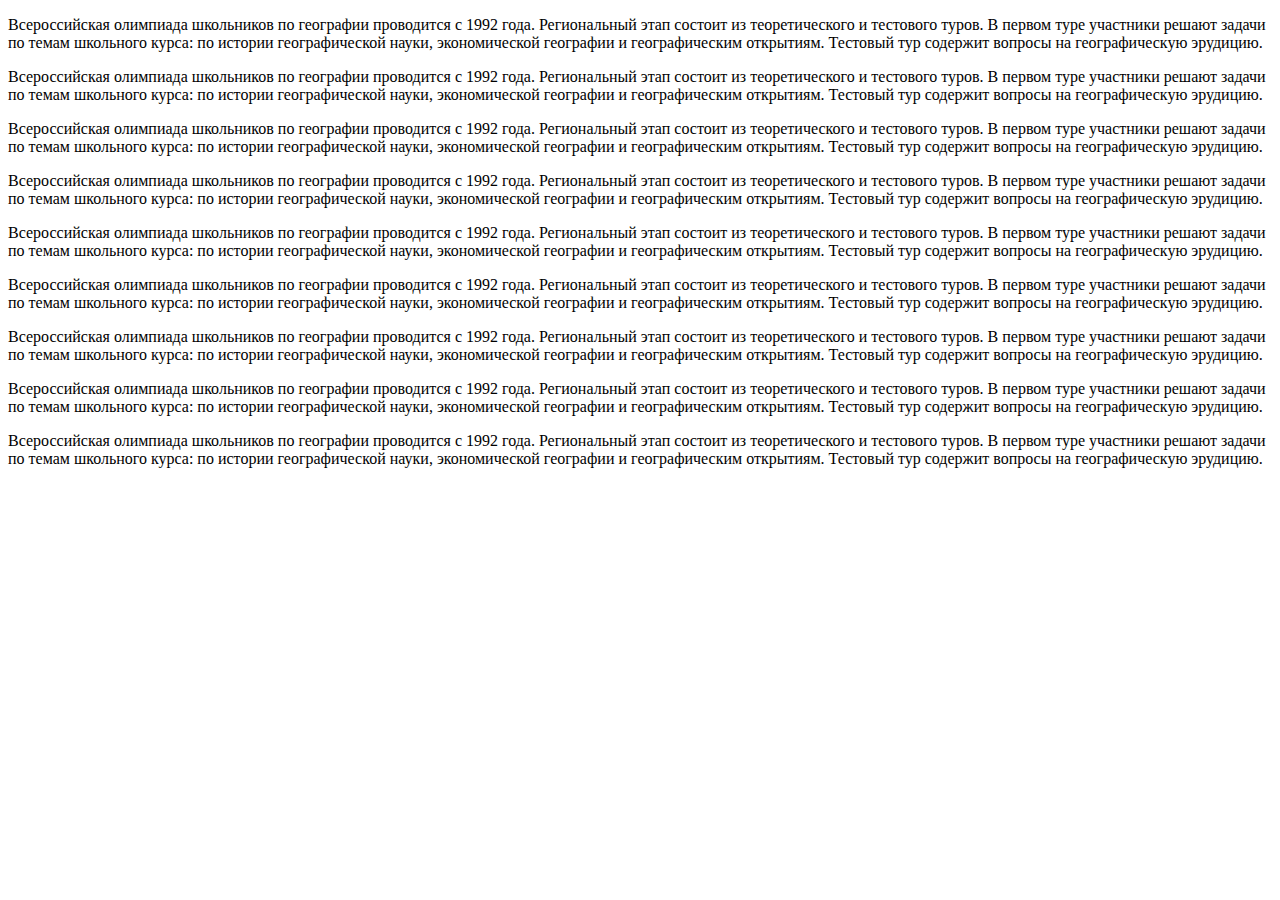
==== index.html @ 80fb5c0f "Calculator starting" ====
<!doctype html>
<html>
<head>
<meta charset="utf-8">
<title>Pikachy</title>
<link href="css/bootstrap.min.css" rel="stylesheet" type="text/css">
<link href="css/global.css" rel="stylesheet" type="text/css">
</head>

<body>
<div class="row g-0">
		<div class="col-12 bg_copy_main">
			<div class="bg_copy">
				<p>Всероссийская олимпиада школьников по географии проводится с 1992 года. Региональный этап состоит из теоретического и тестового туров. В первом туре участники решают задачи по темам школьного курса: по истории географической науки, экономической географии и географическим открытиям. Тестовый тур содержит вопросы на географическую эрудицию.</p>
				<p>Всероссийская олимпиада школьников по географии проводится с 1992 года. Региональный этап состоит из теоретического и тестового туров. В первом туре участники решают задачи по темам школьного курса: по истории географической науки, экономической географии и географическим открытиям. Тестовый тур содержит вопросы на географическую эрудицию.</p>
				<p>Всероссийская олимпиада школьников по географии проводится с 1992 года. Региональный этап состоит из теоретического и тестового туров. В первом туре участники решают задачи по темам школьного курса: по истории географической науки, экономической географии и географическим открытиям. Тестовый тур содержит вопросы на географическую эрудицию.</p>
				<p>Всероссийская олимпиада школьников по географии проводится с 1992 года. Региональный этап состоит из теоретического и тестового туров. В первом туре участники решают задачи по темам школьного курса: по истории географической науки, экономической географии и географическим открытиям. Тестовый тур содержит вопросы на географическую эрудицию.</p>
				<p>Всероссийская олимпиада школьников по географии проводится с 1992 года. Региональный этап состоит из теоретического и тестового туров. В первом туре участники решают задачи по темам школьного курса: по истории географической науки, экономической географии и географическим открытиям. Тестовый тур содержит вопросы на географическую эрудицию.</p>
				<p>Всероссийская олимпиада школьников по географии проводится с 1992 года. Региональный этап состоит из теоретического и тестового туров. В первом туре участники решают задачи по темам школьного курса: по истории географической науки, экономической географии и географическим открытиям. Тестовый тур содержит вопросы на географическую эрудицию.</p>
				<p>Всероссийская олимпиада школьников по географии проводится с 1992 года. Региональный этап состоит из теоретического и тестового туров. В первом туре участники решают задачи по темам школьного курса: по истории географической науки, экономической географии и географическим открытиям. Тестовый тур содержит вопросы на географическую эрудицию.</p>
				<p>Всероссийская олимпиада школьников по географии проводится с 1992 года. Региональный этап состоит из теоретического и тестового туров. В первом туре участники решают задачи по темам школьного курса: по истории географической науки, экономической географии и географическим открытиям. Тестовый тур содержит вопросы на географическую эрудицию.</p>
				<p>Всероссийская олимпиада школьников по географии проводится с 1992 года. Региональный этап состоит из теоретического и тестового туров. В первом туре участники решают задачи по темам школьного курса: по истории географической науки, экономической географии и географическим открытиям. Тестовый тур содержит вопросы на географическую эрудицию.</p>
				<p>&nbsp;</p>
			</div>
		</div>
	</div>
	

<!-- This is my first code -->	
<!--div class="container-lg border border-dark">
	<div class="row">
		<div class="col"><p class="mt-5 ms-5 pt-5 border border-dark">Hello Pikachu!</p></div>
		<div class="col text-end"><p class="mt-5 ms-5 pt-5 border border-dark">To end</p></div>
	</div>
	<p class="border border-dark">Next paragrath</p>
</div-->



</body>
</html>
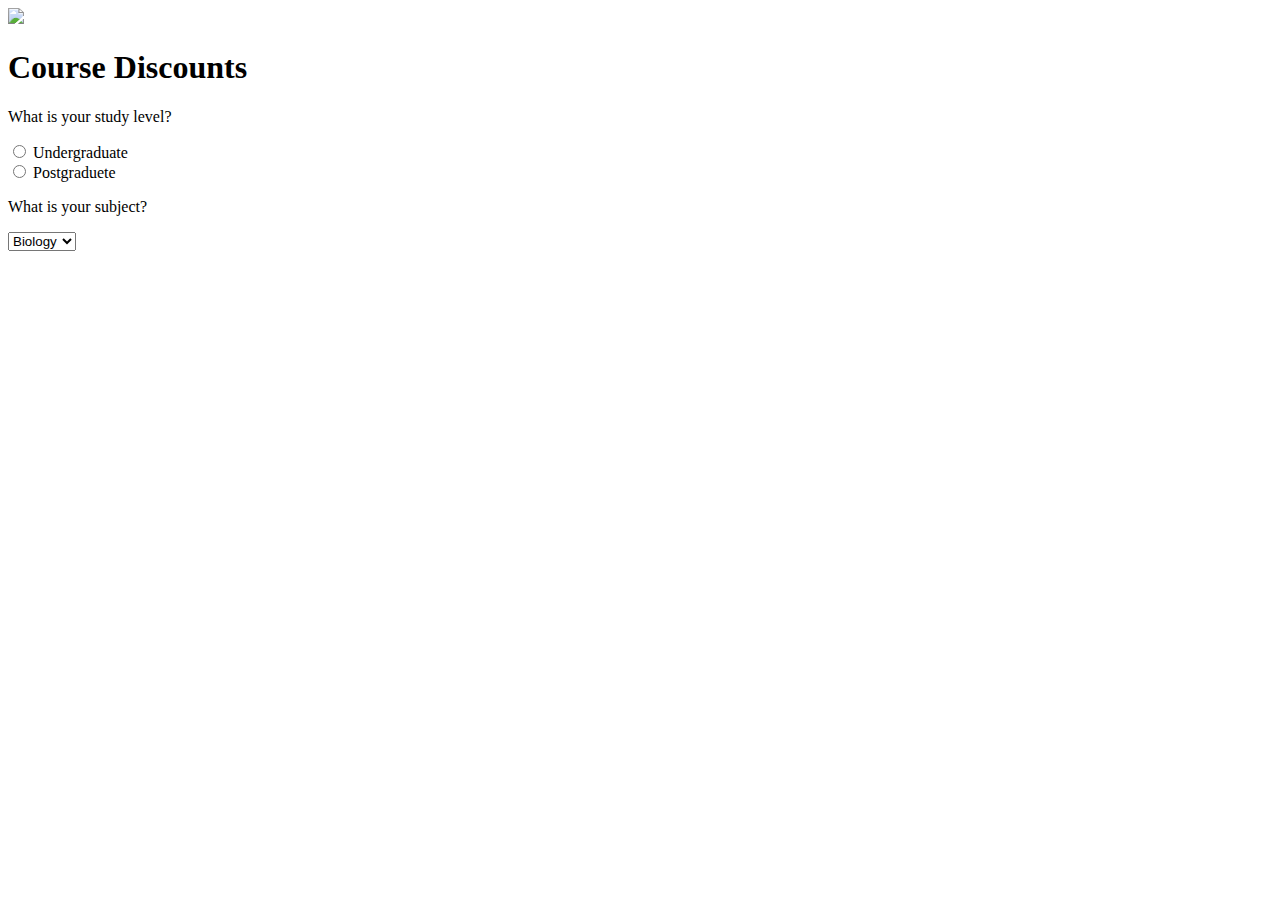
==== commit ade04ef6: "Add files via upload" ====
--- a/index.html
+++ b/index.html
@@ -1,41 +1,55 @@
-<!doctype html>
-<html>
-<head>
-<meta charset="utf-8">
-<title>Pikachy</title>
-<link href="css/bootstrap.min.css" rel="stylesheet" type="text/css">
-<link href="css/global.css" rel="stylesheet" type="text/css">
-</head>
-
-<body>
-<div class="row g-0">
-		<div class="col-12 bg_copy_main">
-			<div class="bg_copy">
-				<p>Всероссийская олимпиада школьников по географии проводится с 1992 года. Региональный этап состоит из теоретического и тестового туров. В первом туре участники решают задачи по темам школьного курса: по истории географической науки, экономической географии и географическим открытиям. Тестовый тур содержит вопросы на географическую эрудицию.</p>
-				<p>Всероссийская олимпиада школьников по географии проводится с 1992 года. Региональный этап состоит из теоретического и тестового туров. В первом туре участники решают задачи по темам школьного курса: по истории географической науки, экономической географии и географическим открытиям. Тестовый тур содержит вопросы на географическую эрудицию.</p>
-				<p>Всероссийская олимпиада школьников по географии проводится с 1992 года. Региональный этап состоит из теоретического и тестового туров. В первом туре участники решают задачи по темам школьного курса: по истории географической науки, экономической географии и географическим открытиям. Тестовый тур содержит вопросы на географическую эрудицию.</p>
-				<p>Всероссийская олимпиада школьников по географии проводится с 1992 года. Региональный этап состоит из теоретического и тестового туров. В первом туре участники решают задачи по темам школьного курса: по истории географической науки, экономической географии и географическим открытиям. Тестовый тур содержит вопросы на географическую эрудицию.</p>
-				<p>Всероссийская олимпиада школьников по географии проводится с 1992 года. Региональный этап состоит из теоретического и тестового туров. В первом туре участники решают задачи по темам школьного курса: по истории географической науки, экономической географии и географическим открытиям. Тестовый тур содержит вопросы на географическую эрудицию.</p>
-				<p>Всероссийская олимпиада школьников по географии проводится с 1992 года. Региональный этап состоит из теоретического и тестового туров. В первом туре участники решают задачи по темам школьного курса: по истории географической науки, экономической географии и географическим открытиям. Тестовый тур содержит вопросы на географическую эрудицию.</p>
-				<p>Всероссийская олимпиада школьников по географии проводится с 1992 года. Региональный этап состоит из теоретического и тестового туров. В первом туре участники решают задачи по темам школьного курса: по истории географической науки, экономической географии и географическим открытиям. Тестовый тур содержит вопросы на географическую эрудицию.</p>
-				<p>Всероссийская олимпиада школьников по географии проводится с 1992 года. Региональный этап состоит из теоретического и тестового туров. В первом туре участники решают задачи по темам школьного курса: по истории географической науки, экономической географии и географическим открытиям. Тестовый тур содержит вопросы на географическую эрудицию.</p>
-				<p>Всероссийская олимпиада школьников по географии проводится с 1992 года. Региональный этап состоит из теоретического и тестового туров. В первом туре участники решают задачи по темам школьного курса: по истории географической науки, экономической географии и географическим открытиям. Тестовый тур содержит вопросы на географическую эрудицию.</p>
-				<p>&nbsp;</p>
-			</div>
-		</div>
-	</div>
-	
-
-<!-- This is my first code -->	
-<!--div class="container-lg border border-dark">
-	<div class="row">
-		<div class="col"><p class="mt-5 ms-5 pt-5 border border-dark">Hello Pikachu!</p></div>
-		<div class="col text-end"><p class="mt-5 ms-5 pt-5 border border-dark">To end</p></div>
-	</div>
-	<p class="border border-dark">Next paragrath</p>
-</div-->
-
-
-
-</body>
-</html>
+<!doctype html>
+<html>
+<head>
+<meta charset="utf-8">
+<title>Course Discounts</title>
+<link href="css/bootstrap.min.css" rel="stylesheet" type="text/css">
+<link href="css/global.css" rel="stylesheet" type="text/css">
+</head>
+
+<body>
+	<div class="container">
+		<div class="row"><img src="img/logo.svg"></div>
+		<div class="row">
+			<div class="container">
+				<h1>Course Discounts</h1>
+				
+				
+				
+      
+<p class="mt-5">What is your study level?</p>
+<div class="form-check form-check-inline">
+  <input class="form-check-input" type="radio" name="inlineRadioOptions" id="inlineRadio1" value="option1">
+  <label class="form-check-label" for="inlineRadio1">Undergraduate</label>
+</div>
+<div class="form-check form-check-inline">
+  <input class="form-check-input" type="radio" name="inlineRadioOptions" id="inlineRadio2" value="option2">
+  <label class="form-check-label" for="inlineRadio2">Postgraduete</label>
+</div>
+		
+	<div class="row mt-5">
+		<div class="col-6"><p>What is your subject?</p></div>
+		<div class="col-6">
+			<select class="form-select">
+			  <option selected>Biology</option>
+			  <option value="1">Physics</option>
+			</select>
+		</div>
+	</div>	
+		
+		
+
+		
+				
+			</div>
+		</div>	
+	
+	</div>
+	
+
+
+
+
+
+</body>
+</html>
